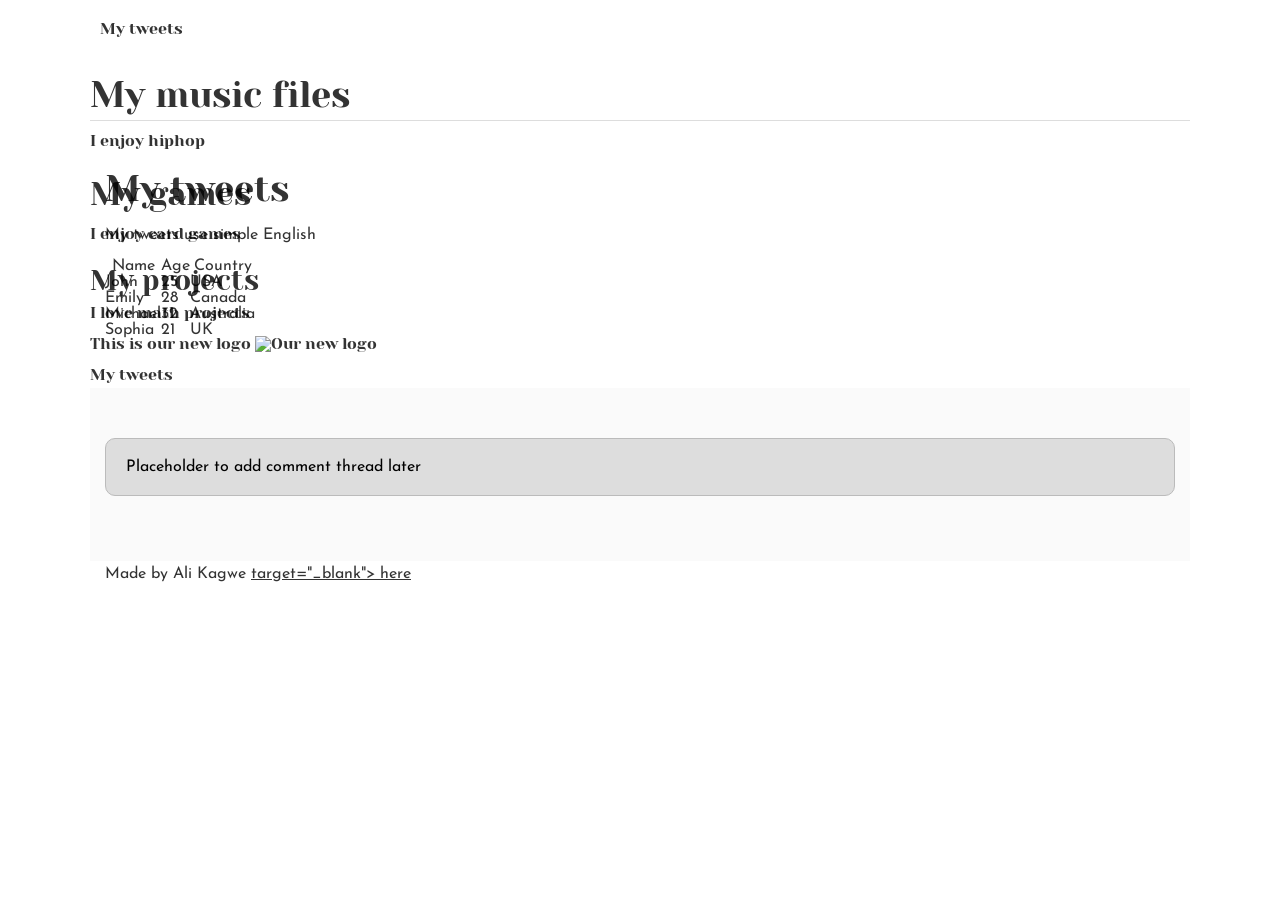
==== css_basic/index.html @ ce0a9d92 "New file css_basic" ====
<!DOCTYPE html>
<html lang="en">
<head>
    <meta charset="UTF-8">
    <meta name="viewport" content="width=device-width, initial-scale=1.0">
    <title> My Document </title>
    <link href="base.css" rel="stylesheet">
    <link href="style.css" rel="stylesheet">
</head>
<body>
    <header>
        <nav>
            <ul>
                <li> <a href="http://127.0.0.1:5500/html_basic/tweets.html"> My tweets </a></li>
            </ul>
        </nav>
    <h1> My music files </h1>
    <p> I enjoy hiphop </p>
    <h2> My games </h2>
    <p> I enjoy card games </p>
    <h3> My projects </h3>
    <p> I love math projects </p>
    <p> This is our new logo <img src="https://i.ibb.co/gTDZZT8/ALX-Logo-07.png" alt="Our new logo"></p>
    <a href="http://127.0.0.1:5500/html_basic/tweets.html"> My tweets </a>
    </header>
    <main>
        <article>
            <h1> My tweets </h1>
            <p> My tweets use simple English</p>
            <table>
                <thead>
                    <tr>
                        <th> Name </th>
                        <th> Age </th>
                        <th> Country </th>
                    </tr>
                </thead>
                <tbody>
                    <tr>
                        <td> John </td>
                        <td> 25 </td>
                        <td> USA </td>
                    </tr>
                    <tr>
                        <td> Emily </td>
                        <td> 28 </td>
                        <td> Canada </td>
                    </tr>
                    <tr>
                        <td> Michael </td>
                        <td> 32 </td>
                        <td> Australia</td>
                    </tr>
                    <tr>
                        <td> Sophia </td>
                        <td> 21 </td>
                        <td> UK </td>
                    </tr>
                </tbody>
            </table>
        </article>
        <aside>
            <p> Placeholder to add comment thread later </p>
        </aside>
    </main>
    <footer>
        <p> Made by Ali Kagwe <a  href="https://help.twitter.com/en/using-x/how-to-embed-a-post"> target="_blank"> here </a></p>
    </footer>
</body>
</html>
---- css_basic/base.css ----
/* Importing webfonts */
/* (If you're learning CSS, you should disregard that) */

@import url(https://fonts.googleapis.com/css?family=Yeseva+One);
@import url(https://fonts.googleapis.com/css?family=Josefin+Sans:400,700,700italic,400italic);


/* CSS reset rules */

html, body {
	height: 100%;
	min-height: 100%;
}
html, body, div, span, applet, object, iframe,
h1, h2, h3, h4, h5, h6, p, blockquote, pre,
a, abbr, acronym, address, big, cite, code,
del, dfn, img, ins, kbd, q, s, samp,
small, strike, sub, sup, tt, var,
b, u, i, center,
dl, dt, dd,
fieldset, form, label, legend,
table, caption, tbody, tfoot, thead, tr, th, td,
article, aside, canvas, details, embed, 
figure, figcaption, footer, header, hgroup, 
menu, nav, output, ruby, section, summary,
time, mark, audio, video {
	margin: 0;
	padding: 0;
	border: 0;
	font-size: 100%;
	font: inherit;
	vertical-align: baseline;
}
/* HTML5 display-role reset for older browsers */
article, aside, details, figcaption, figure, 
footer, header, hgroup, menu, nav, section {
	display: block;
}
body {
	line-height: 1;
}
blockquote, q {
	quotes: none;
}
blockquote:before, blockquote:after,
q:before, q:after {
	content: '';
	content: none;
}
table {
	border-collapse: collapse;
	border-spacing: 0;
}


/* Fonts and colors */

body {
	font-family: 'Josefin Sans', serif;
	color: rgba(0, 0, 0, 0.8);
}
h1, h2, h3, h4, h5, h6, header {
	font-family: 'Yeseva One', sans-serif;
}
article {
}
header {
	border-bottom: 1px solid rgb(221,221,221);
	transition: border-bottom-color 1s ease;
}
header a {
	color: rgba(0, 0, 0, 0.8);
}
aside {
	background: #FAFAFA;
}
aside p {
	border: 1px solid #bbb;
	background: #ddd;
	color: black;
}
footer a {
	color: rgba(0, 0, 0, 0.8);
}
a {
	color: #F80002;
}


/* Positioning and margins */

@media (min-width: 1100px) {
	body {
		width: 1100px;
		margin: 0 auto;
	}
}

article {
	padding: 50px 15px;
}
article > *:first-child {
	margin-top: 0;
}
aside {
	padding: 50px 15px;
}
header .right {
	float: right;
	margin: 0 10px 15px;
}


/* Header */
header {
	padding: 20px 0;
	height: 80px;
}
header ul {
	list-style: none;
	margin: 0;
	padding: 0;
}
header li {
	display: inline;
	vertical-align:middle;
}
header li:first-child {
	margin: 0;
}
header li a {
	margin: 0 10px;
}
header li.logo {
	font-size: 36px;
}
header a {
	text-decoration: none;
}


/* Aside */

aside p {
	border-radius: 10px;
	padding: 20px 20px;
}


/* Footer */

footer {
	padding: 5px 15px;
	height: 80px;
}


/* Text styles and margins */

p {
	margin-bottom: 15px;
}
h1 {
	font-size: 36px;
	margin: 40px 0 20px;
}
h2 {
	font-size: 32px;
	margin: 30px 0 15px;
}
h3 {
	font-size: 28px;
	margin: 25px 0 10px;
}
h4 {
	font-size: 20px;
	font-weight: bold;
	margin: 20px 0 10px;
}
h5 {
	font-size: 18px;
	font-weight: bold;
	margin: 15px 0 10px;
}
h6 {
	font-weight: bold;
	margin: 5px 0;
}

@media (max-width: 800px) {
  body.works_on_smartphone {
  	display: block;
  }
  body.works_on_smartphone main {
  	display: block;
  }
  header .right {
  	float: none;
  }
}
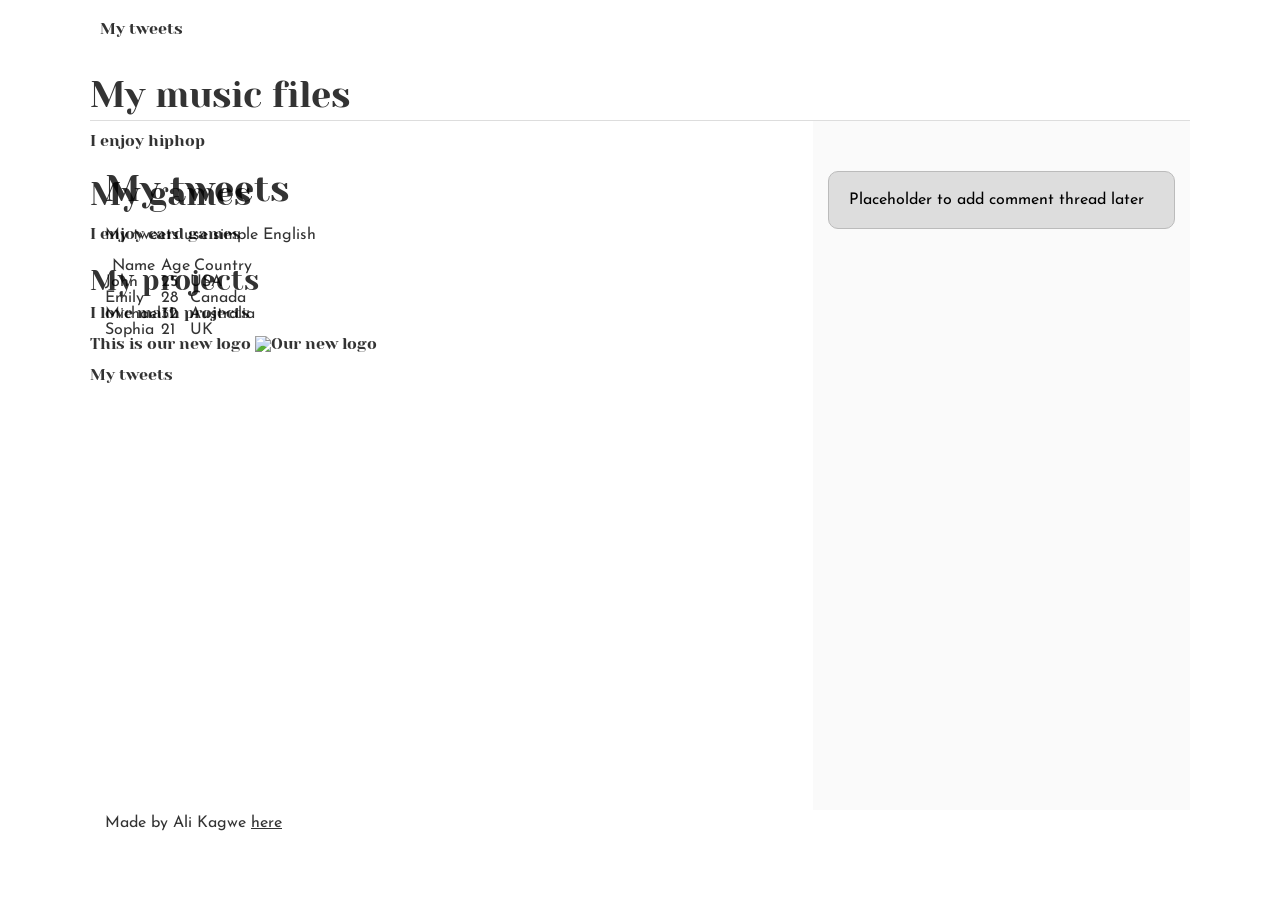
==== commit db96ea17: "New css file added" ====
--- a/css_basic/index.html
+++ b/css_basic/index.html
@@ -7,7 +7,7 @@
     <link href="base.css" rel="stylesheet">
     <link href="style.css" rel="stylesheet">
 </head>
-<body>
+<body class="box">
     <header>
         <nav>
             <ul>
@@ -23,8 +23,8 @@
     <p> This is our new logo <img src="https://i.ibb.co/gTDZZT8/ALX-Logo-07.png" alt="Our new logo"></p>
     <a href="http://127.0.0.1:5500/html_basic/tweets.html"> My tweets </a>
     </header>
-    <main>
-        <article>
+    <main class="container">
+        <article class="article">
             <h1> My tweets </h1>
             <p> My tweets use simple English</p>
             <table>
@@ -59,12 +59,12 @@
                 </tbody>
             </table>
         </article>
-        <aside>
+        <aside class="aside">
             <p> Placeholder to add comment thread later </p>
         </aside>
     </main>
     <footer>
-        <p> Made by Ali Kagwe <a  href="https://help.twitter.com/en/using-x/how-to-embed-a-post"> target="_blank"> here </a></p>
+        <p> Made by Ali Kagwe <a  href="https://help.twitter.com/en/using-x/how-to-embed-a-post" target="_blank"> here </a></p>
     </footer>
 </body>
 </html>
--- a/css_basic/style.css
+++ b/css_basic/style.css
@@ -0,0 +1,17 @@
+.box {
+    display: flex;
+    flex-direction: column;
+}
+.container {
+    display: flex;
+    flex-direction: row;
+    flex: auto;
+}
+.article {
+    flex: 2;
+    overflow-y: auto;
+}
+.aside {
+    flex: 1;
+    overflow-y: auto;
+}
